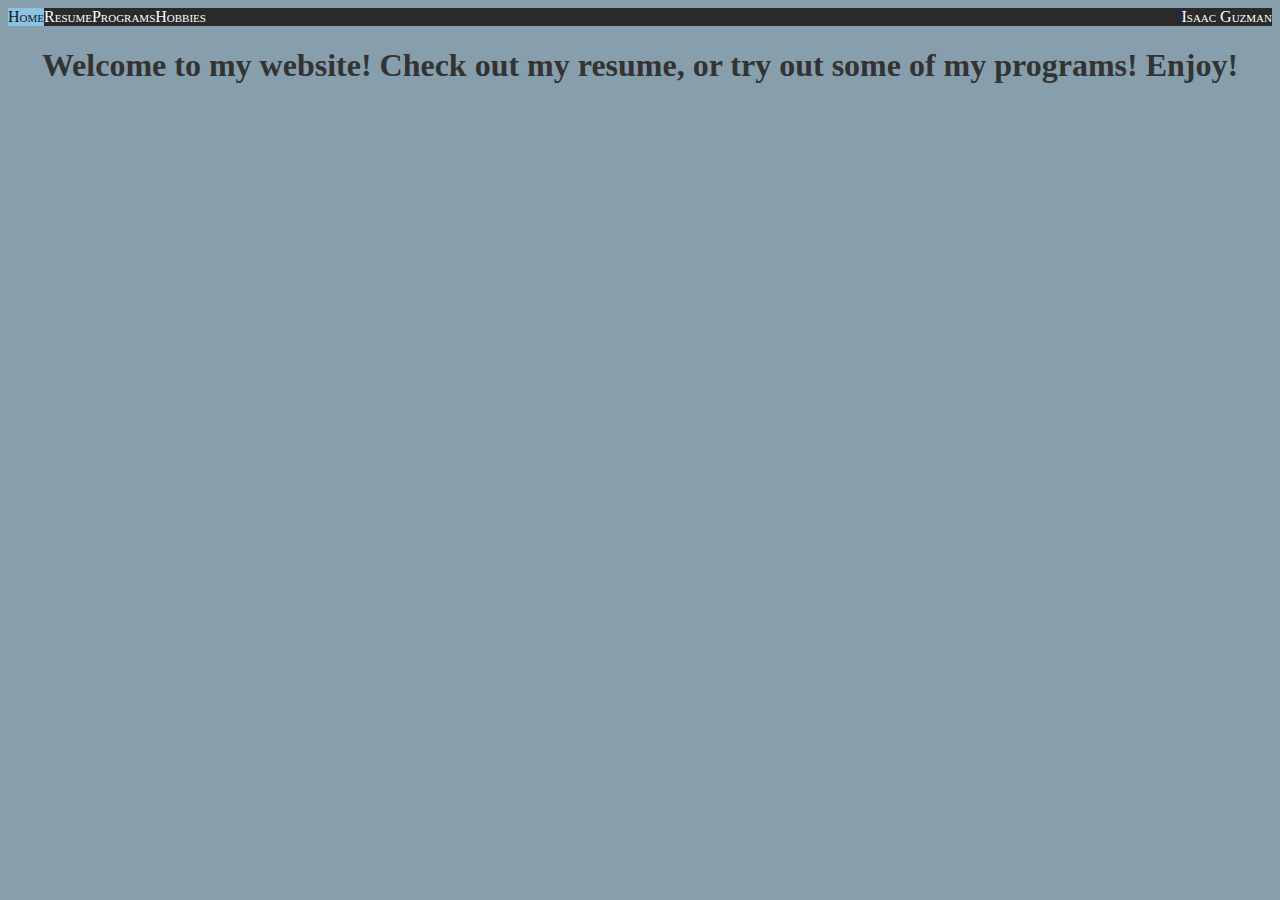
==== index.html @ 7496aaee "wow so mnay changes" ====
<!DOCTYPE html>
<html style="background-color:#879fad">
    <head>
        <title>Isaac Guzman</title>
        <link rel="stylesheet" href="index_style.css">
 </head>

<body>
        <ul>
            <li><a class="active" href="index.html">Home</a></li>
            <li><a href="contact.html">Resume</a></li>
            <li><a href="prgms.html">Programs</a></li>
            <li><a href="hobbies.html">Hobbies</a></li>
            <li><a href="i-guzman.github.io">Isaac Guzman</a></li>
        </ul>
        <div class="literally_shado">
        <h1>Welcome to my website! Check out my resume, or try out some of my programs! Enjoy!</h1>
        </div>

    </body>

</html>
---- index_style.css ----
h1{
    text-align:center;
    color:#333;
    font-family: 'Monaco';
    font-weight: bold;
}
ul {
    list-style-type: none;
    margin: 0;
    padding: 0;
    overflow: hidden;
    background-color: #2a2a2a;
    position: -webkit-sticky; /* Safari */
    position: sticky;
    font-family:"Monaco";
    font-variant:small-caps;
    top: 0;
  }
  
  li {
    float: left;
    border-right: 1 solid #bbb;
  }
  li:last-child {
    border-right: none;
    float:right;
  }
  
  li a {
    display: block;
    color: white;
    text-align: center;
    padding: 14 16;
    text-decoration: none;
  }
  
  li a:hover {
    background-color: #111;
    color:rgb(255, 255, 255);
  }
  
  .active {
    background-color:#8bc3e3;
    color:rgb(24, 24, 24);
  }
  .literally_shado {
    width: 15;
    border: 1 solid #333;
    box-shadow: 8 8 5 #424d63;
    padding: 8 12;
    background-image: linear-gradient(180, #bbc2c9, #b9ced8 40, #9ab1b4);
  }
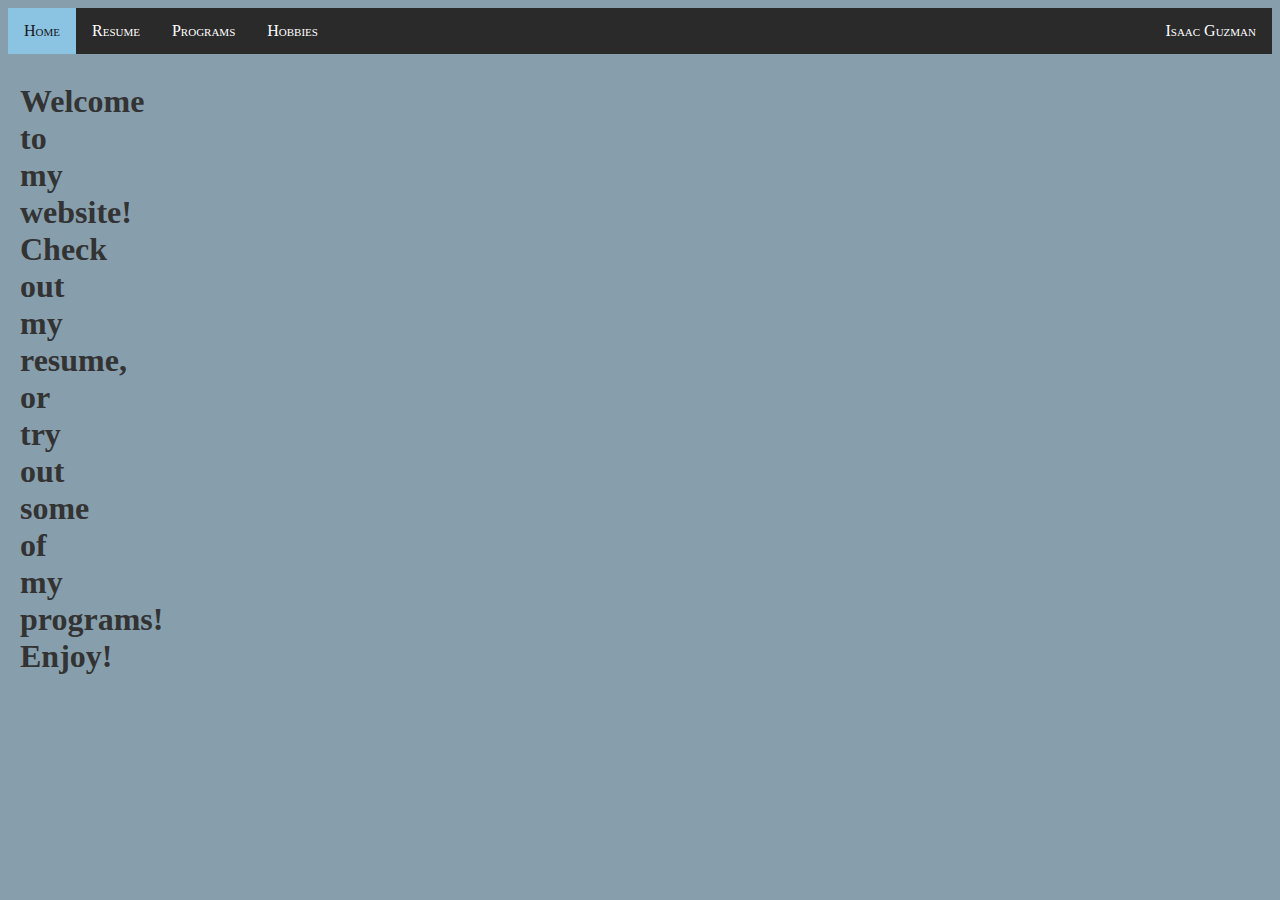
==== commit c6b9a620: "ok html" ====
--- a/index.html
+++ b/index.html
@@ -1,4 +1,3 @@
-<!DOCTYPE html>
 <html style="background-color:#879fad">
     <head>
         <title>Isaac Guzman</title>
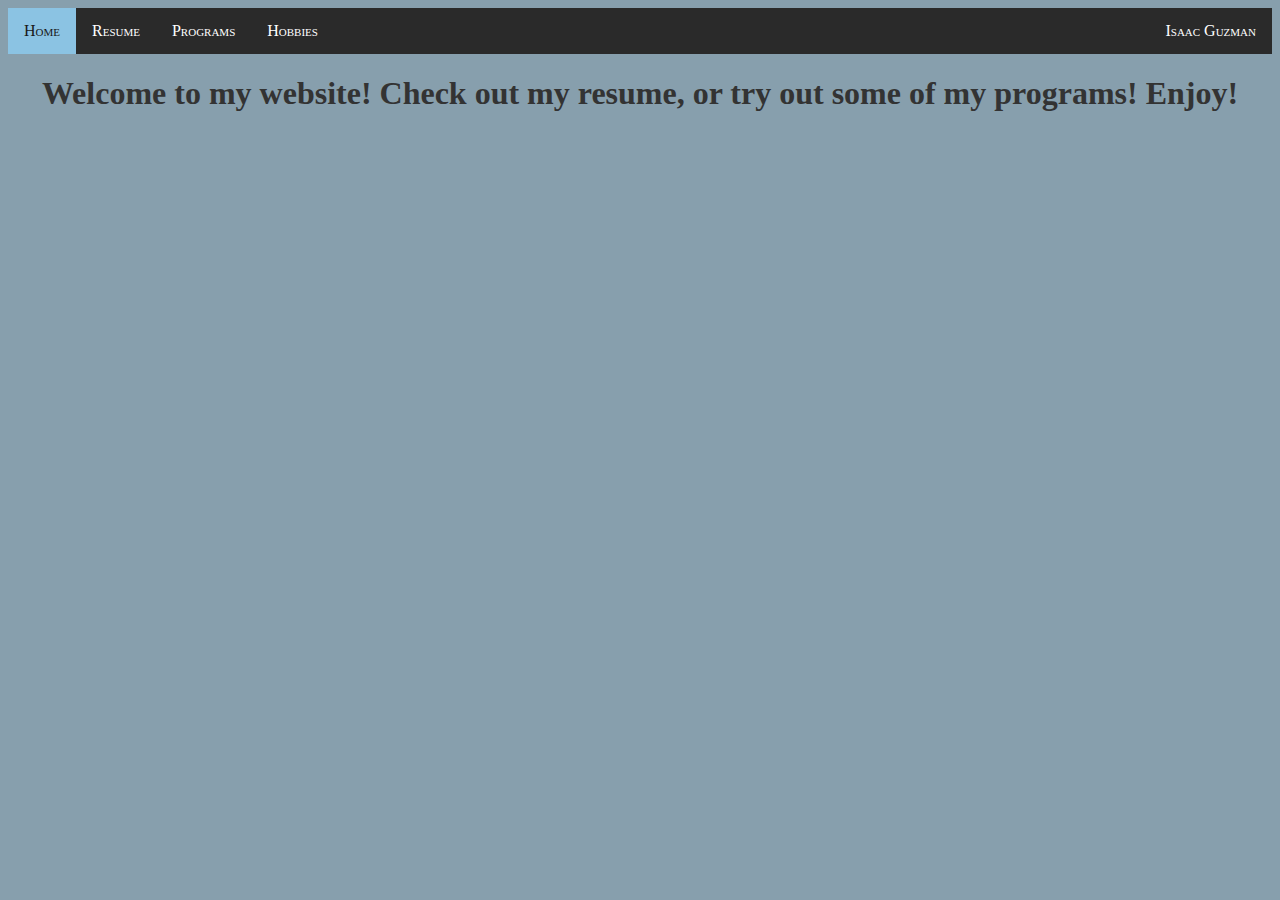
==== commit 3df069b8: "REDACTRED" ====
--- a/index.html
+++ b/index.html
@@ -12,7 +12,7 @@
             <li><a href="hobbies.html">Hobbies</a></li>
             <li><a href="i-guzman.github.io">Isaac Guzman</a></li>
         </ul>
-        <div class="literally_shado">
+        <div>
         <h1>Welcome to my website! Check out my resume, or try out some of my programs! Enjoy!</h1>
         </div>
 
--- a/index_style.css
+++ b/index_style.css
@@ -43,10 +43,3 @@
     background-color:#8bc3e3;
     color:rgb(24, 24, 24);
   }
-  .literally_shado {
-    width: 15;
-    border: 1 solid #333;
-    box-shadow: 8 8 5 #424d63;
-    padding: 8 12;
-    background-image: linear-gradient(180, #bbc2c9, #b9ced8 40, #9ab1b4);
-  }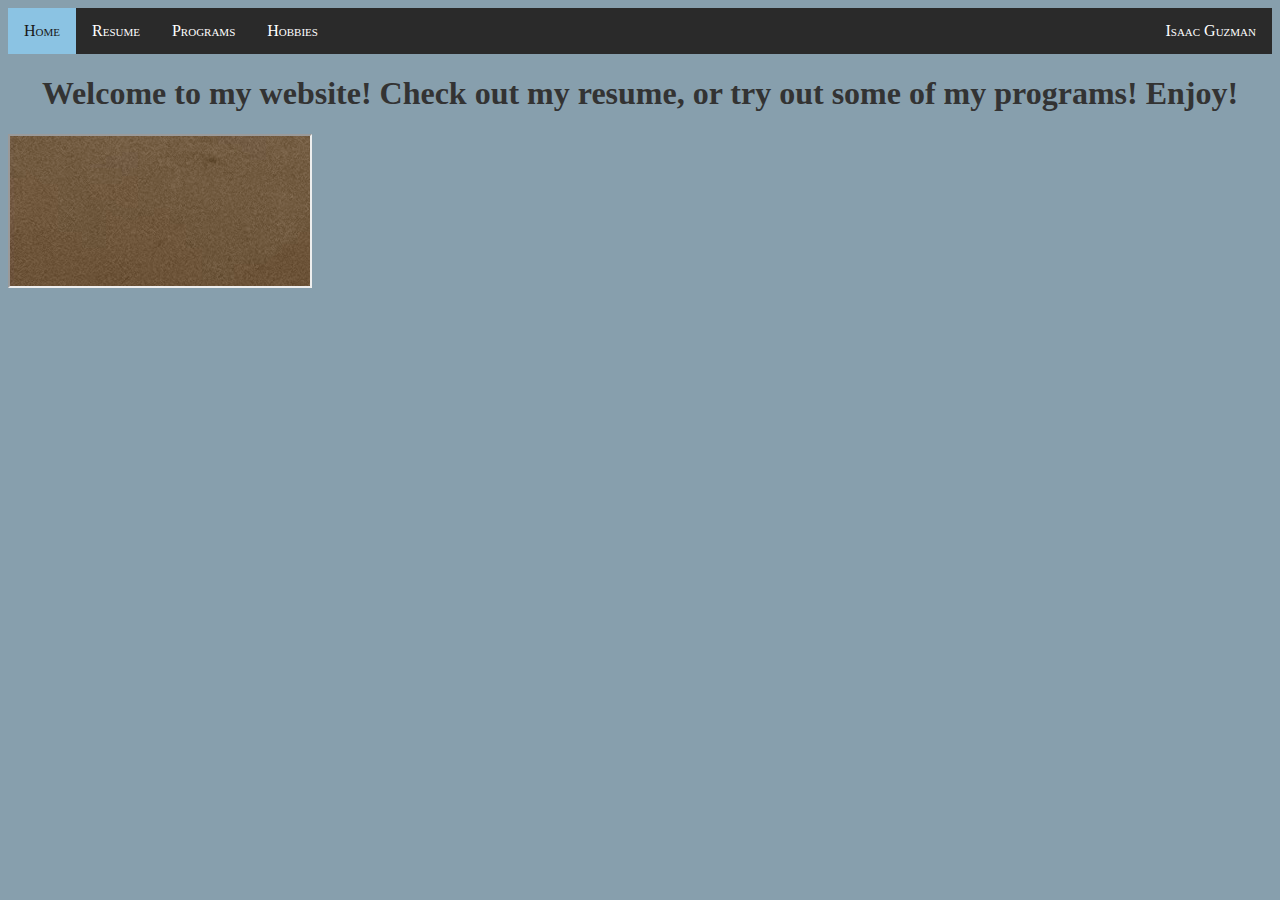
==== commit 7745af15: "omg are we close 12 31" ====
--- a/index.html
+++ b/index.html
@@ -15,6 +15,7 @@
         <div>
         <h1>Welcome to my website! Check out my resume, or try out some of my programs! Enjoy!</h1>
         </div>
+        <iframe src="pics/IMG-0138.jpg" align-items: center; alt = "unfortunate that you're missing out..."></iframe>
 
     </body>
 
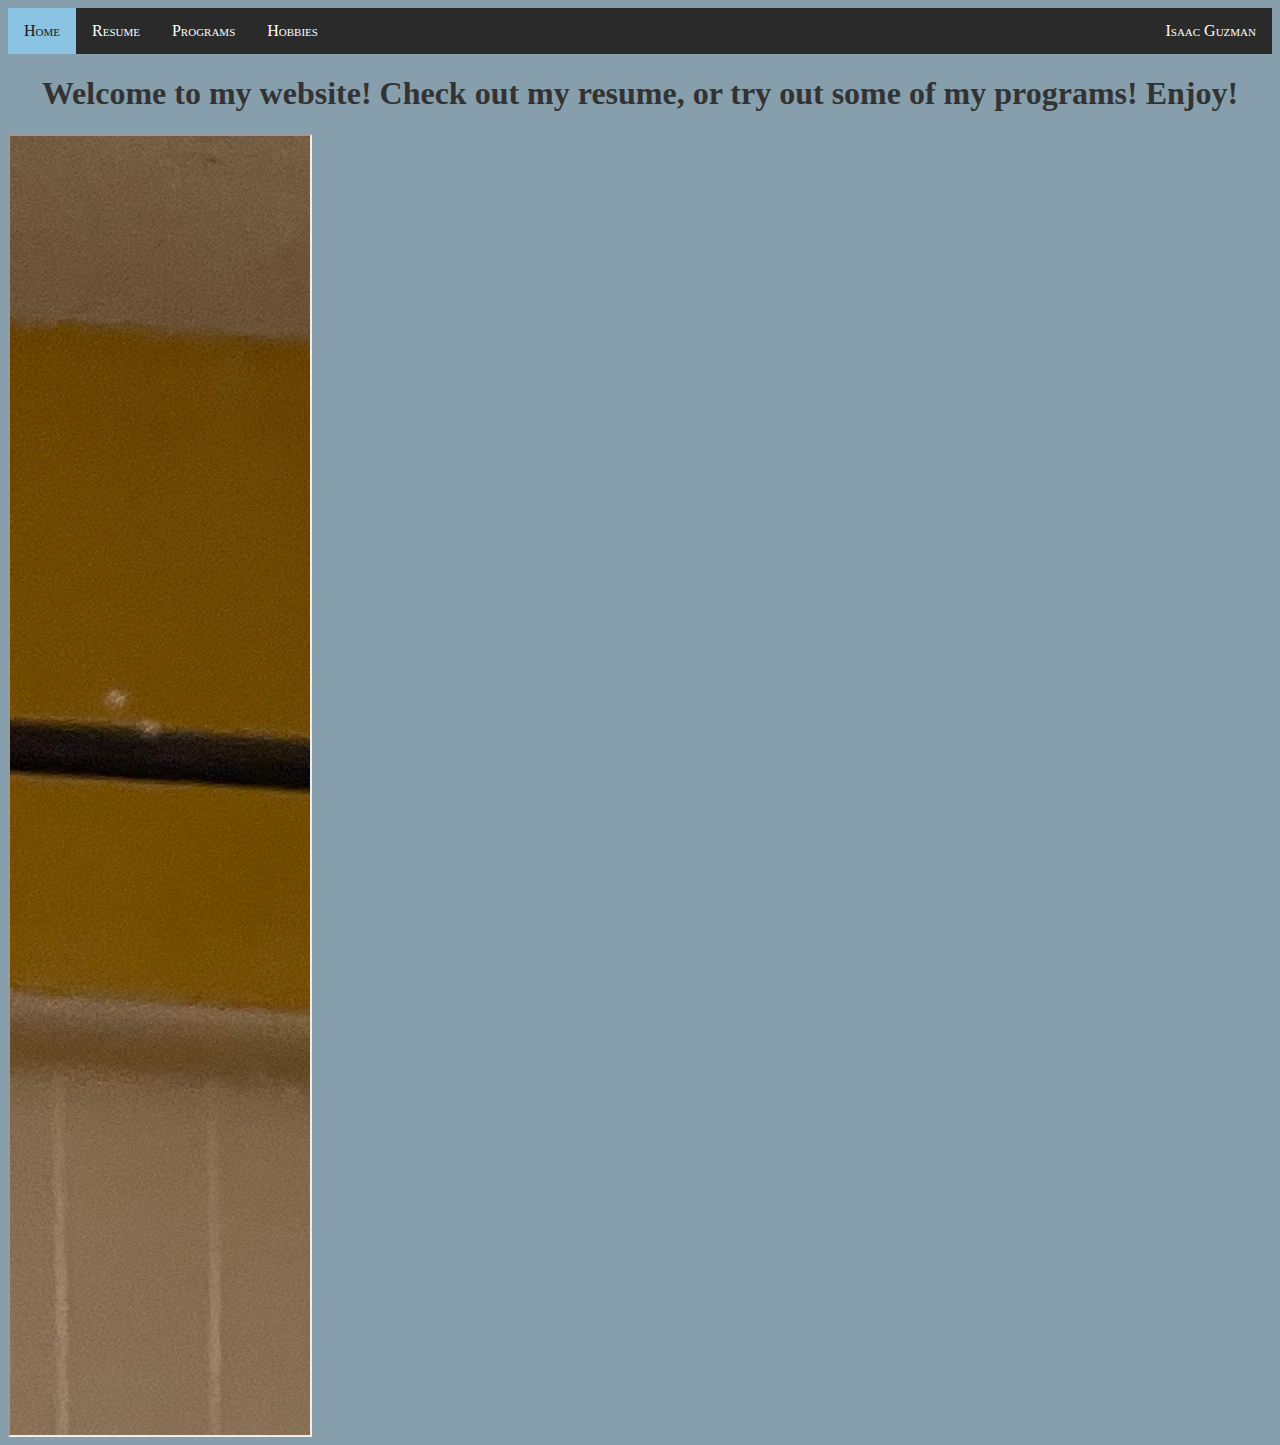
==== commit f96ef2a4: "omg commit like go com" ====
--- a/index.html
+++ b/index.html
@@ -15,7 +15,7 @@
         <div>
         <h1>Welcome to my website! Check out my resume, or try out some of my programs! Enjoy!</h1>
         </div>
-        <iframe src="pics/IMG-0138.jpg" align-items: center; alt = "unfortunate that you're missing out..."></iframe>
+        <iframe src="pics/IMG-0138.jpg" align-items: center; alt = "unfortunate that you're missing out...",width="974" height="1299"></iframe>
 
     </body>
 
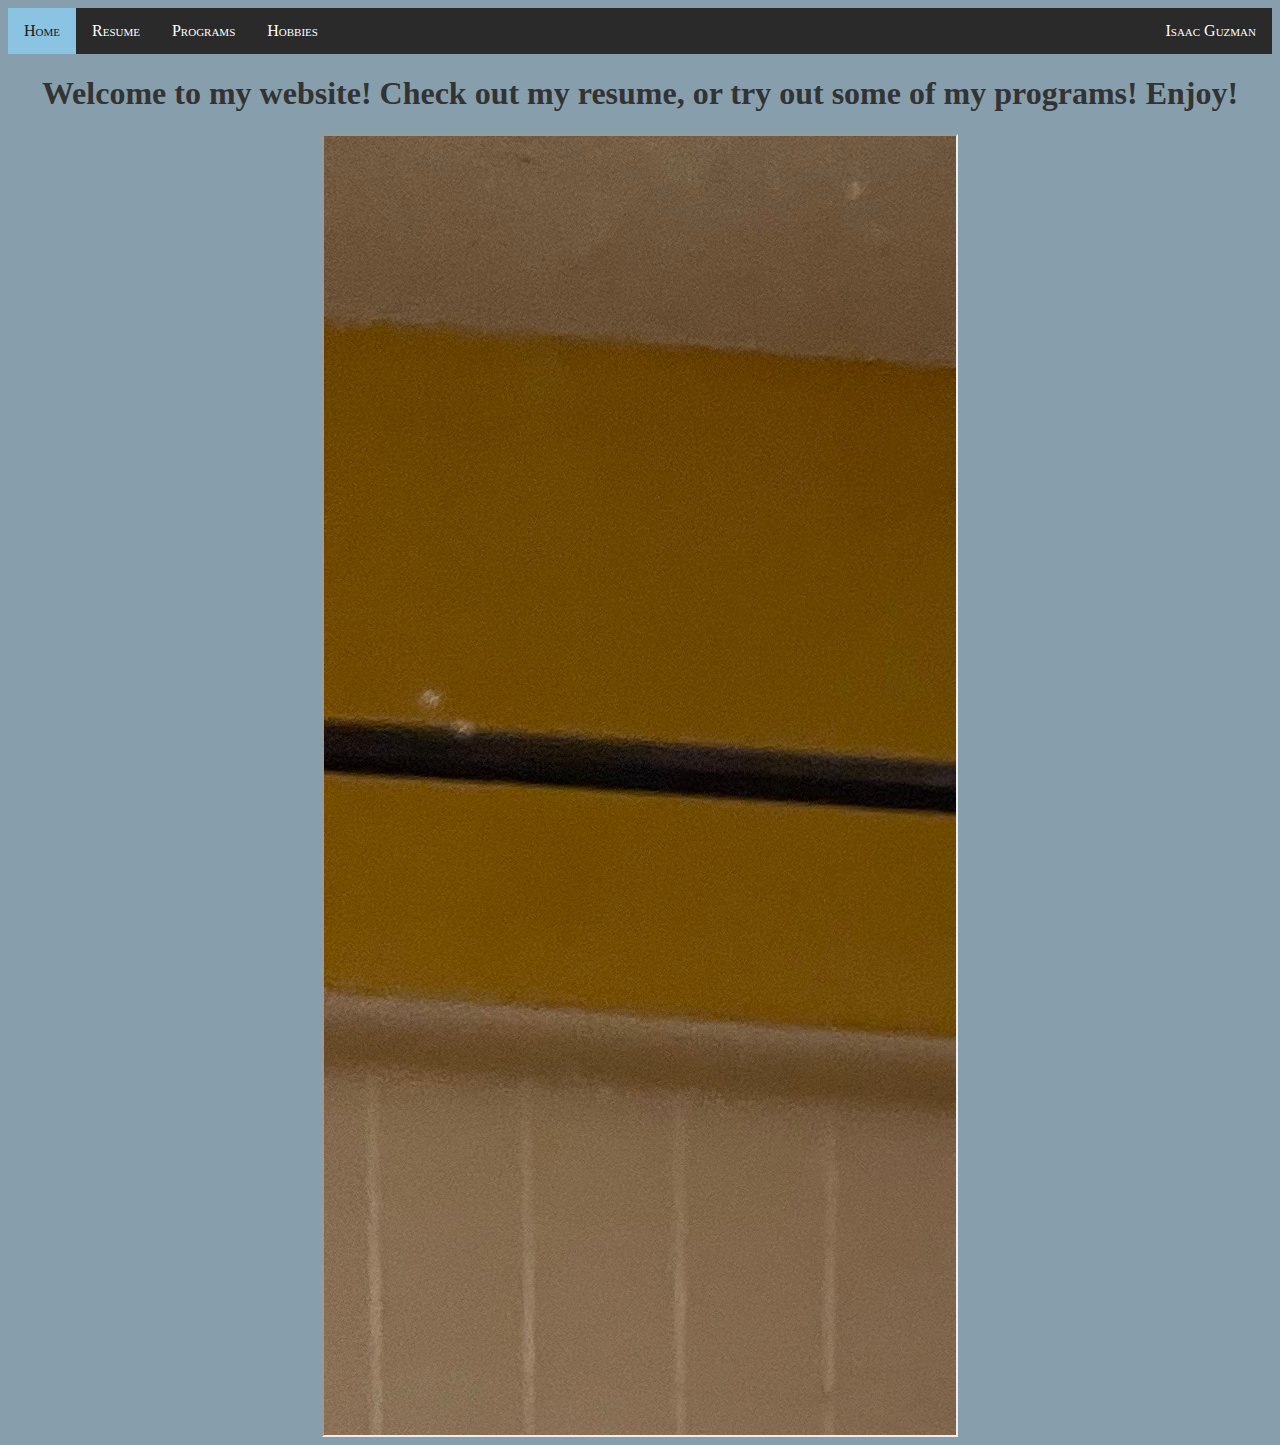
==== commit f827c66c: "santa monico" ====
--- a/index.html
+++ b/index.html
@@ -12,10 +12,11 @@
             <li><a href="hobbies.html">Hobbies</a></li>
             <li><a href="i-guzman.github.io">Isaac Guzman</a></li>
         </ul>
-        <div>
+        <div align-items="center">
         <h1>Welcome to my website! Check out my resume, or try out some of my programs! Enjoy!</h1>
+        <iframe src="pics/IMG-0138.jpg" class="center" alt = "unfortunate that you're missing out...",width="974" height="1299"></iframe>
         </div>
-        <iframe src="pics/IMG-0138.jpg" align-items: center; alt = "unfortunate that you're missing out...",width="974" height="1299"></iframe>
+        
 
     </body>
 
--- a/index_style.css
+++ b/index_style.css
@@ -43,3 +43,9 @@
     background-color:#8bc3e3;
     color:rgb(24, 24, 24);
   }
+  .center {
+    display: block;
+    margin-left: auto;
+    margin-right: auto;
+    width: 50%;
+  }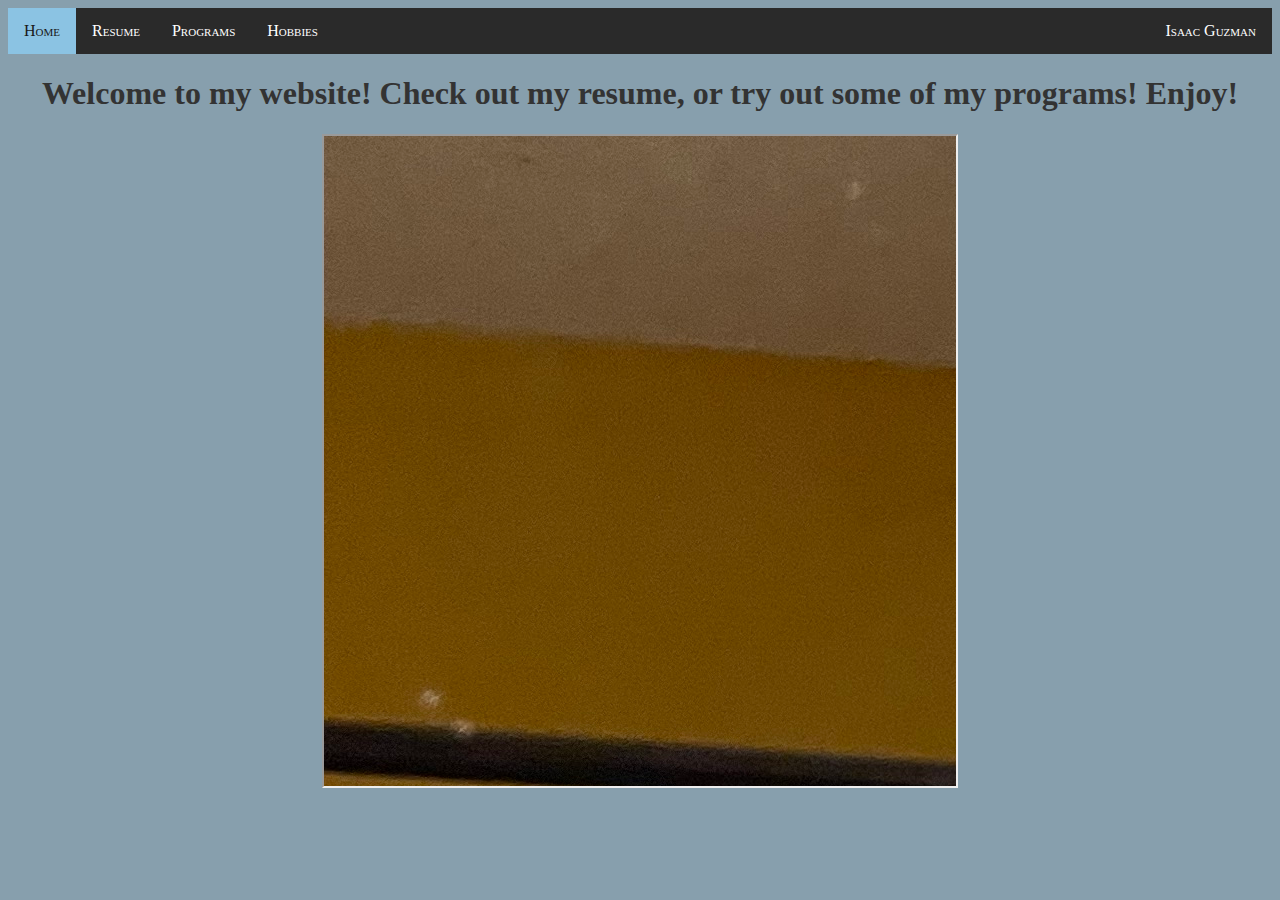
==== commit af147e08: "i want to cry" ====
--- a/index.html
+++ b/index.html
@@ -14,7 +14,7 @@
         </ul>
         <div align-items="center">
         <h1>Welcome to my website! Check out my resume, or try out some of my programs! Enjoy!</h1>
-        <iframe src="pics/IMG-0138.jpg" class="center" alt = "unfortunate that you're missing out...",width="974" height="1299"></iframe>
+        <iframe src="pics/IMG-0138.jpg" class="center" alt = "unfortunate that you're missing out...",width="487" height="650"></iframe>
         </div>
         
 
